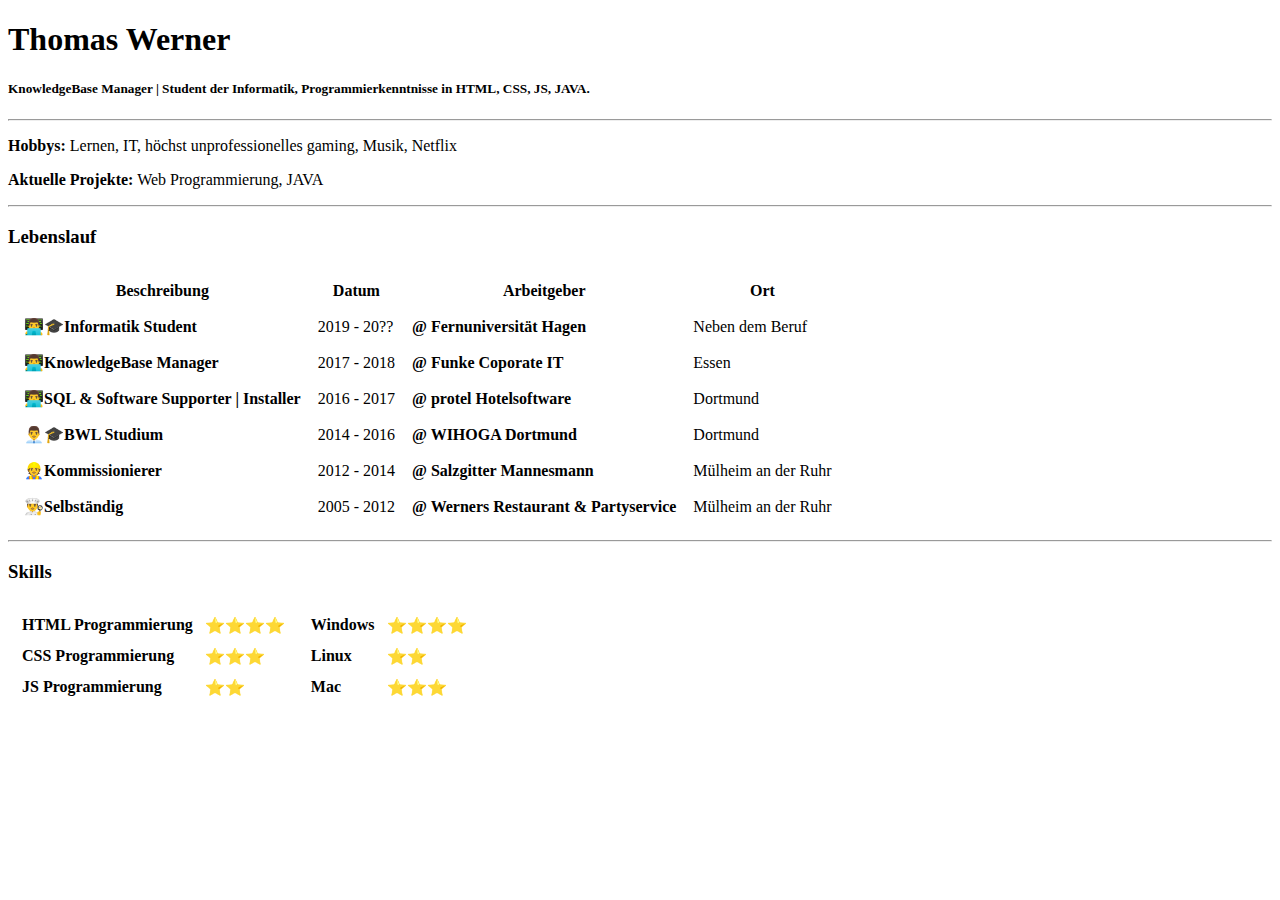
==== index.html @ cfc15ad5 "Add initial cv files" ====
<!DOCTYPE html>
<html lang="de" dir="ltr">
  <head>
    <meta charset="utf-8">
    <title>Thomas Werner @ 8rn.de</title>
  </head>
  <body>
    <h1>Thomas Werner</h1>
    <h5>KnowledgeBase Manager | Student der Informatik, Programmierkenntnisse in HTML, CSS, JS, JAVA.</h5>
    <hr>
    <p><b>Hobbys:</b> Lernen, IT, höchst unprofessionelles gaming, Musik, Netflix</p>
    <p><b>Aktuelle Projekte:</b> Web Programmierung, JAVA</p>
    <hr>
    <h3>Lebenslauf</h3>
    <table cellspacing=15>
      <thead>
        <tr >
          <th>Beschreibung</th>
          <th>Datum</th>
          <th>Arbeitgeber</th>
          <th>Ort</th>
        </tr>
      </thead>
      <tr>
        <td><b>‍👨‍💻🎓‍Informatik Student</b> </td>
        <td>2019 - 20??</td>
        <td><b>@ Fernuniversität Hagen</b></td>
        <td>Neben dem Beruf</td>
      </tr>
      <tr>
        <td><b>👨‍💻KnowledgeBase Manager</b> </td>
        <td>2017 - 2018</td>
        <td><b>@ Funke Coporate IT</b></td>
        <td>Essen</td>
      </tr>
        <td><b>👨‍💻SQL & Software Supporter | Installer</b></td>
        <td>2016 - 2017</td>
        <td><b> @ protel Hotelsoftware</b></td>
        <td>Dortmund</td>
      <tr>
          <td><b>👨‍💼🎓‍BWL Studium</b></td>
          <td>2014 - 2016</td>
          <td><b> @ WIHOGA Dortmund</b></td>
          <td>Dortmund</td>
        </tr>
        <tr>
          <td><b>👷‍Kommissionierer</b></td>
          <td>2012 - 2014</td>
          <td><b> @ Salzgitter Mannesmann</b></td>
          <td>Mülheim an der Ruhr</td>
        </tr>
        <tr>
          <td><b>👨‍🍳Selbständig</b></td>
          <td>2005 - 2012</td>
          <td><b> @ Werners Restaurant & Partyservice</b></td>
          <td>Mülheim an der Ruhr</td>
        </tr>
    </table>
<hr>
    <h3>Skills</h3>
    <table>
      <td>
        <table cellspacing=10>
         <tr>
            <td><b>HTML Programmierung</b></td>
            <td>⭐⭐⭐⭐</td>
         </tr>
         <tr>
            <td><b>CSS Programmierung</b></td>
            <td>⭐⭐⭐</td>
         </tr>
         <tr>
            <td><b>JS Programmierung</b></td>
            <td>⭐⭐</td>
         </tr>
        </table>
     </td>
     <td>
       <table cellspacing=10>
        <tr>
           <td><b>Windows</b></td>
           <td>⭐⭐⭐⭐</td>
           <tr>
              <td><b>Linux</b></td>
              <td>⭐⭐</td>
           </tr>
           <tr>
              <td><b>Mac</b></td>
              <td>⭐⭐⭐</td>
           </tr>
        </tr>
       </table>
     </td>
    </table>

  </body>
</html>
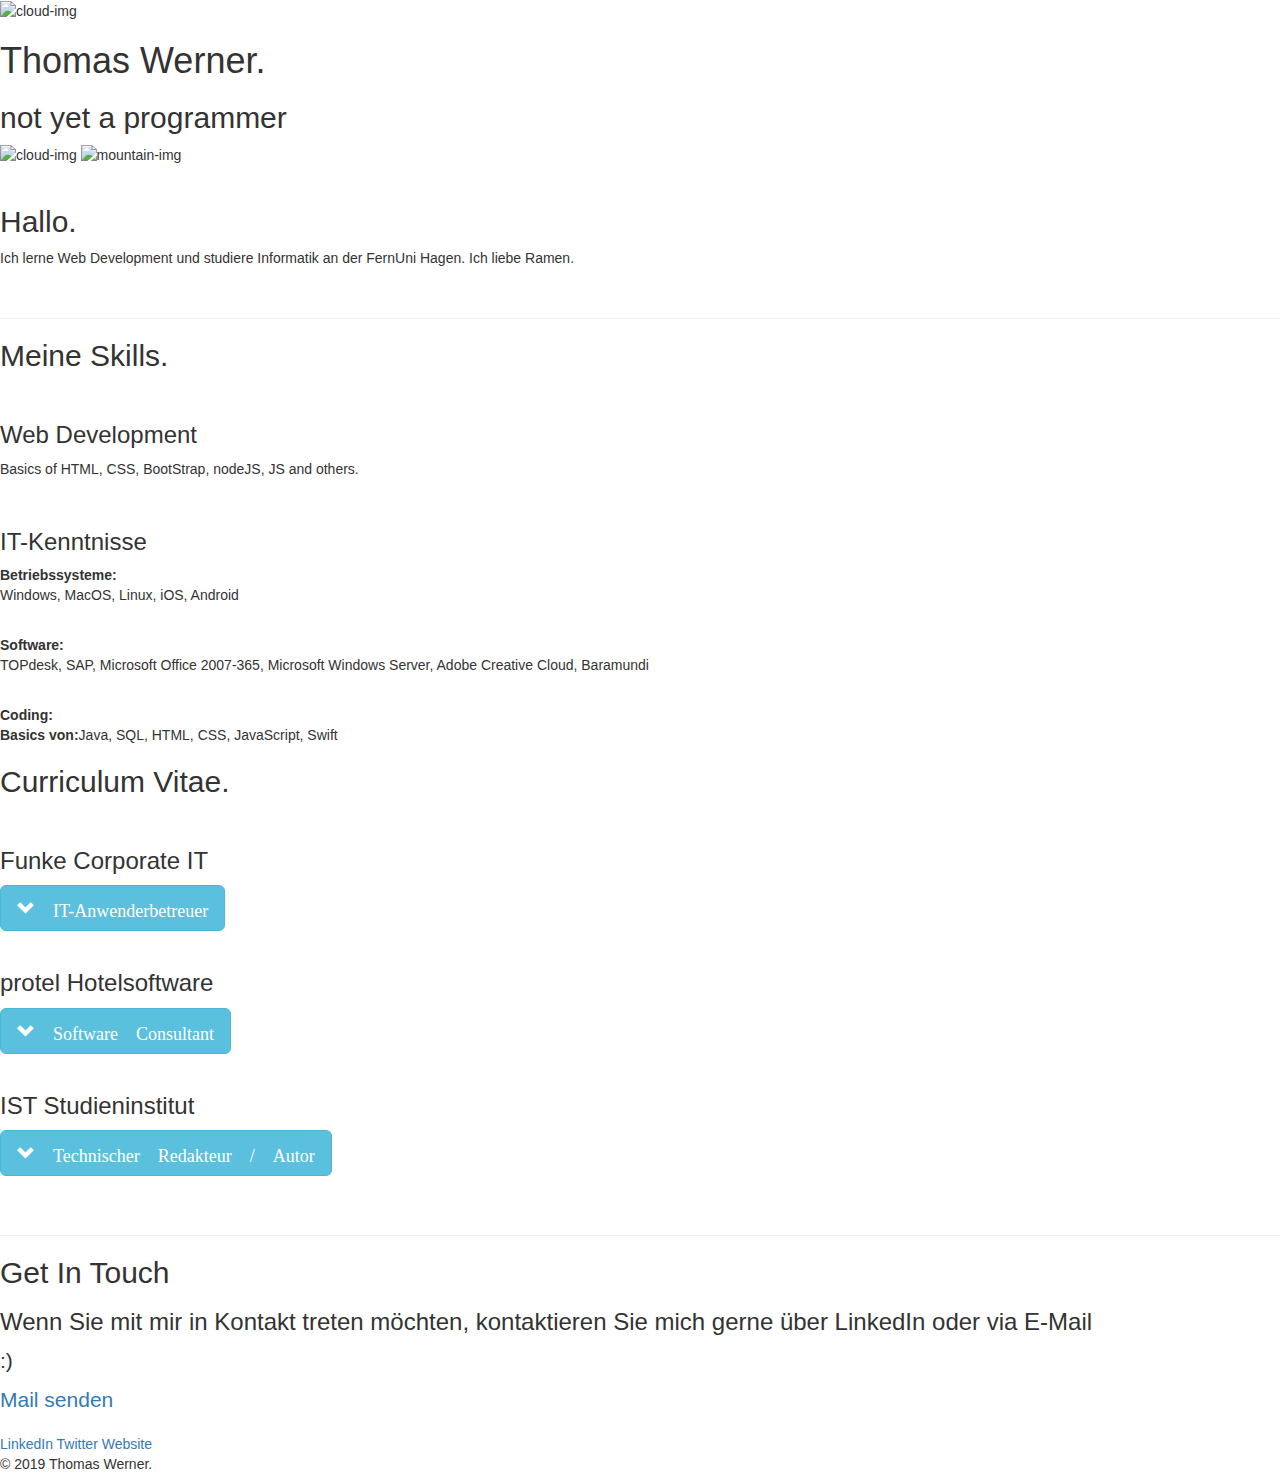
==== commit 23e93700: "New Update -CV 1.0 -new Images -actual Curriculum Vitae" ====
--- a/index.html
+++ b/index.html
@@ -1,97 +1,148 @@
 <!DOCTYPE html>
-<html lang="de" dir="ltr">
+<html lang=de dir="ltr">
   <head>
     <meta charset="utf-8">
-    <title>Thomas Werner @ 8rn.de</title>
+    <meta http-equiv="cache-control" content="no-cache, must-revalidate, post-check=0, pre-check=0" />
+    <meta http-equiv="cache-control" content="max-age=0" />
+   <meta http-equiv="expires" content="0" />
+   <meta http-equiv="expires" content="Tue, 01 Jan 1980 1:00:00 GMT" />
+   <meta http-equiv="pragma" content="no-cache" />
+    <title>Thomas Werner</title>
+    <link rel="icon" href="favicon.ico">
+    <link href="https://fonts.googleapis.com/css?family=Merriweather|Montserrat|Sacramento" rel="stylesheet">
+    <link rel="stylesheet" href="https://maxcdn.bootstrapcdn.com/bootstrap/3.4.0/css/bootstrap.min.css">
+    <script src="https://ajax.googleapis.com/ajax/libs/jquery/3.3.1/jquery.min.js"></script>
+    <script src="https://maxcdn.bootstrapcdn.com/bootstrap/3.4.0/js/bootstrap.min.js"></script>
+    <link rel="stylesheet" href="css/style.css">
+
   </head>
   <body>
-    <h1>Thomas Werner</h1>
-    <h5>KnowledgeBase Manager | Student der Informatik, Programmierkenntnisse in HTML, CSS, JS, JAVA.</h5>
+  <div class="top-container">
+    <img class="top-cloud" src="img/cloud.png" alt="cloud-img">
+    <h1>Thomas Werner.</h1>
+    <h2>not yet a <span class="pro">pro</span>grammer</h2>
+    <img class="bottom-cloud" src="img/cloud.png" alt="cloud-img">
+    <img class= "mountain" src="img/mountain.png" alt="mountain-img">
+    </div>
+
+    <div class="middle-container">
+    <div class="profile">
+      <img class= "Thomaspng" src="img/Thomas_round.png" alt="">
+      <h2>Hallo.</h2>
+      <p class="intro">Ich lerne Web Development und studiere Informatik an der FernUni Hagen. Ich liebe Ramen.</p>
+      <img class= "Thomaspng" src="img/Thomas.png" alt="">
+    </div>
     <hr>
-    <p><b>Hobbys:</b> Lernen, IT, höchst unprofessionelles gaming, Musik, Netflix</p>
-    <p><b>Aktuelle Projekte:</b> Web Programmierung, JAVA</p>
+    <div class="skills">
+      <h2>Meine Skills.</h2>
+      <div class="skill-row">
+        <img class="skill-image-1" src="img/computer.png" alt="">
+        <h3>Web Development</h3>
+        <p>Basics of HTML, CSS, BootStrap, nodeJS, JS and others.</p>
+      </div>
+      <div class="skill-row">
+        <img class="skill-image-2" src="https://media.giphy.com/media/3o7TKwpb60O89XzWne/giphy.gif" alt="">
+        <h3>IT-Kenntnisse</h3>
+        <p><b>Betriebssysteme:</b><br />Windows, MacOS, Linux, iOS, Android</p>
+        <br />
+        <p><b>Software:</b><br />TOPdesk, SAP, Microsoft Office 2007-365, Microsoft Windows Server, Adobe Creative Cloud, Baramundi</p>
+        <br />
+        <p><b>Coding:</b><br /><b>Basics von:</b>Java, SQL, HTML, CSS, JavaScript, Swift</p>
+
+      </div>
+    </div>
+    <div class="CV">
+      <h2>Curriculum Vitae.</h2>
+      <div class="skill-row">
+        <img class="skill-image-1" src="img/Funke_Logo.jpg" alt="">
+        <h3>Funke Corporate IT</h3>
+        <button type="button" class="btn btn-lg btn-info glyphicon glyphicon-chevron-down" data-toggle="collapse" data-target="#funke"> IT-Anwenderbetreuer</button>
+        <div id="funke" class="collapse">
+        <p></p>
+        <br>
+          <div class="cvList">
+            <ul class="list-group">
+              <li class="list-group-item active">Standort: Essen | Zeitraum: Jul 2017 – heute</li>
+              <li class="list-group-item">Aufbau, Planung und Umsetzung einer unternehmensweiten IT Knowledge Base</li>
+              <li class="list-group-item">Beratung und Unterstützung als technischer Ansprechpartner im E-Mail- und Telefonsupport (1st und 2nd Level) sowie Unterstützung der Anwender bei Störungen per Fernzugriff</li>
+              <li class="list-group-item">Betreuung, Schulung und Beratung der Endanwender in Hard- und Softwarefragen</li>
+              <li class="list-group-item">Projektverantwortung für die Implementierung des On-/Offboarding Prozesses im ITSM Tool</li>
+              <li class="list-group-item">Installation und Inbetriebnahme von Hard- und Software</li>
+              <li class="list-group-item">Beschaffung von Hard- und Software sowie Führung des Bestandsmanagements</li>
+              <li class="list-group-item">Administrative Rolle im ITSM Tool (TOPdesk)</li>
+              <li class="list-group-item">Administrative Aufgaben im Service Desk (Jahresbericht | Schichtplanung | interne Schulungen)</li>
+          </ul>
+        </div>
+      </div>
+    </div>
+      <div class="skill-row">
+        <img class="skill-image-1" src="img/protel_logo.png" alt="">
+        <h3>protel Hotelsoftware</h3>
+        <button type="button" class="btn btn-lg btn-info glyphicon glyphicon-chevron-down" data-toggle="collapse" data-target="#protel"> Software Consultant
+</button>
+        <div id="protel" class="collapse">
+        <p></p>
+        <br>
+          <div class="cvList">
+            <ul class="list-group">
+              <li class="list-group-item active"> Standort: Dortmund | Zeitraum: Jul 2016 – Jul 2017 </li>
+              <li class="list-group-item">Installation und Konfiguration von Hard- und Software bei Kunden vor Ort & per Fernwartung</li>
+              <li class="list-group-item">Bearbeiten von Anfragen, Problemstellungen und Störungsmeldungen aus allen IT-Bereichen (Software, Hardware, Netzwerk, Peripherie)</li>
+              <li class="list-group-item">Telefonischer Anwendersupport für Soft- und Hardwarefragen</li>
+              <li class="list-group-item">Planung und Durchführung von Anwenderschulungen</li>
+              <li class="list-group-item">Wartung & Wiederherstellung von SQL Datenbanken</li>
+              <li class="list-group-item">Routinemäßige Pflege und Wartung bestehender IT-Infrastrukturen</li>
+              <li class="list-group-item">Planung, Umsetzung und Dokumentation komplexer und kritischer IT-Infrastruktur</li>
+              <li class="list-group-item">Qualitätskontrolle und Assemblierung der Hardware</li>
+          </ul>
+        </div>
+      </div>
+      </div>
+      <div class="skill-row">
+        <img class="skill-image-1" src="img/IST_Logo.png" alt="">
+        <h3>IST Studieninstitut</h3>
+        <button type="button" class="btn btn-lg btn-info glyphicon glyphicon-chevron-down" data-toggle="collapse" data-target="#istStudien"> Technischer Redakteur / Autor
+</button>
+        <div id="istStudien" class="collapse">
+        <p></p>
+        <br>
+          <div class="cvList">
+            <ul class="list-group">
+              <li class="list-group-item active"> Standort: Düsseldorf | Zeitraum: Okt 2015 – heute </li>
+              <li class="list-group-item">Erstellung und Pflege von EDV Skripten für die Erwachsenenbildung</li>
+              <li class="list-group-item">Entwicklung und Ausarbeitung von Lerninhalten zu den Themen Einführung in die allgemeine EDV, MS-Office, Netzwerk & Datensicherheit</li>
+              <li class="list-group-item">Beteiligung an der Weiterentwicklung von Studienmodulen und aktive Unterstützung über den gesamten Prozess</li>
+              <li class="list-group-item">Technische Anpassung, Aktualisierung und Pflege von Lerninhalten</li>
+              <li class="list-group-item">Analyse und Auswertung von Studierendenfeedback</li>
+              <li class="list-group-item">Durchführung von Maßnahmen zur Qualitätssicherung</li>
+
+          </ul>
+        </div>
+      </div>
+      </div>
+    </div>
+    <br>
+    <br>
     <hr>
-    <h3>Lebenslauf</h3>
-    <table cellspacing=15>
-      <thead>
-        <tr >
-          <th>Beschreibung</th>
-          <th>Datum</th>
-          <th>Arbeitgeber</th>
-          <th>Ort</th>
-        </tr>
-      </thead>
-      <tr>
-        <td><b>‍👨‍💻🎓‍Informatik Student</b> </td>
-        <td>2019 - 20??</td>
-        <td><b>@ Fernuniversität Hagen</b></td>
-        <td>Neben dem Beruf</td>
-      </tr>
-      <tr>
-        <td><b>👨‍💻KnowledgeBase Manager</b> </td>
-        <td>2017 - 2018</td>
-        <td><b>@ Funke Coporate IT</b></td>
-        <td>Essen</td>
-      </tr>
-        <td><b>👨‍💻SQL & Software Supporter | Installer</b></td>
-        <td>2016 - 2017</td>
-        <td><b> @ protel Hotelsoftware</b></td>
-        <td>Dortmund</td>
-      <tr>
-          <td><b>👨‍💼🎓‍BWL Studium</b></td>
-          <td>2014 - 2016</td>
-          <td><b> @ WIHOGA Dortmund</b></td>
-          <td>Dortmund</td>
-        </tr>
-        <tr>
-          <td><b>👷‍Kommissionierer</b></td>
-          <td>2012 - 2014</td>
-          <td><b> @ Salzgitter Mannesmann</b></td>
-          <td>Mülheim an der Ruhr</td>
-        </tr>
-        <tr>
-          <td><b>👨‍🍳Selbständig</b></td>
-          <td>2005 - 2012</td>
-          <td><b> @ Werners Restaurant & Partyservice</b></td>
-          <td>Mülheim an der Ruhr</td>
-        </tr>
-    </table>
-<hr>
-    <h3>Skills</h3>
-    <table>
-      <td>
-        <table cellspacing=10>
-         <tr>
-            <td><b>HTML Programmierung</b></td>
-            <td>⭐⭐⭐⭐</td>
-         </tr>
-         <tr>
-            <td><b>CSS Programmierung</b></td>
-            <td>⭐⭐⭐</td>
-         </tr>
-         <tr>
-            <td><b>JS Programmierung</b></td>
-            <td>⭐⭐</td>
-         </tr>
-        </table>
-     </td>
-     <td>
-       <table cellspacing=10>
-        <tr>
-           <td><b>Windows</b></td>
-           <td>⭐⭐⭐⭐</td>
-           <tr>
-              <td><b>Linux</b></td>
-              <td>⭐⭐</td>
-           </tr>
-           <tr>
-              <td><b>Mac</b></td>
-              <td>⭐⭐⭐</td>
-           </tr>
-        </tr>
-       </table>
-     </td>
-    </table>
+    <div class="contact-me lead">
+      <h2>Get In Touch</h2>
+      <h3>Wenn Sie mit mir in Kontakt treten möchten, kontaktieren Sie mich gerne über LinkedIn oder via E-Mail</h3>
+      <p class="contact-message">:)</p>
+      <div class="button-contact-me-div">
+        <a class="butn" href="mailto:t.w@gmx.com">Mail senden</a>
+      </div>
+    </div>
+  </div>
 
-  </body>
+
+  <div class="bottom-container">
+    <div class="footer-link-div">
+    <a class="footer-link" href="https://www.linkedin.com/in/thomas-werner-9712a988/">LinkedIn</a>
+    <a class="footer-link" href="https://twitter.com/ThomasWerner187">Twitter</a>
+    <a class="footer-link" href="https://www.thomaswerner.io">Website</a>
+    <p class="footer-p">© 2019 Thomas Werner.</p>
+  </div>
+  </div>
+
+    </body>
 </html>
